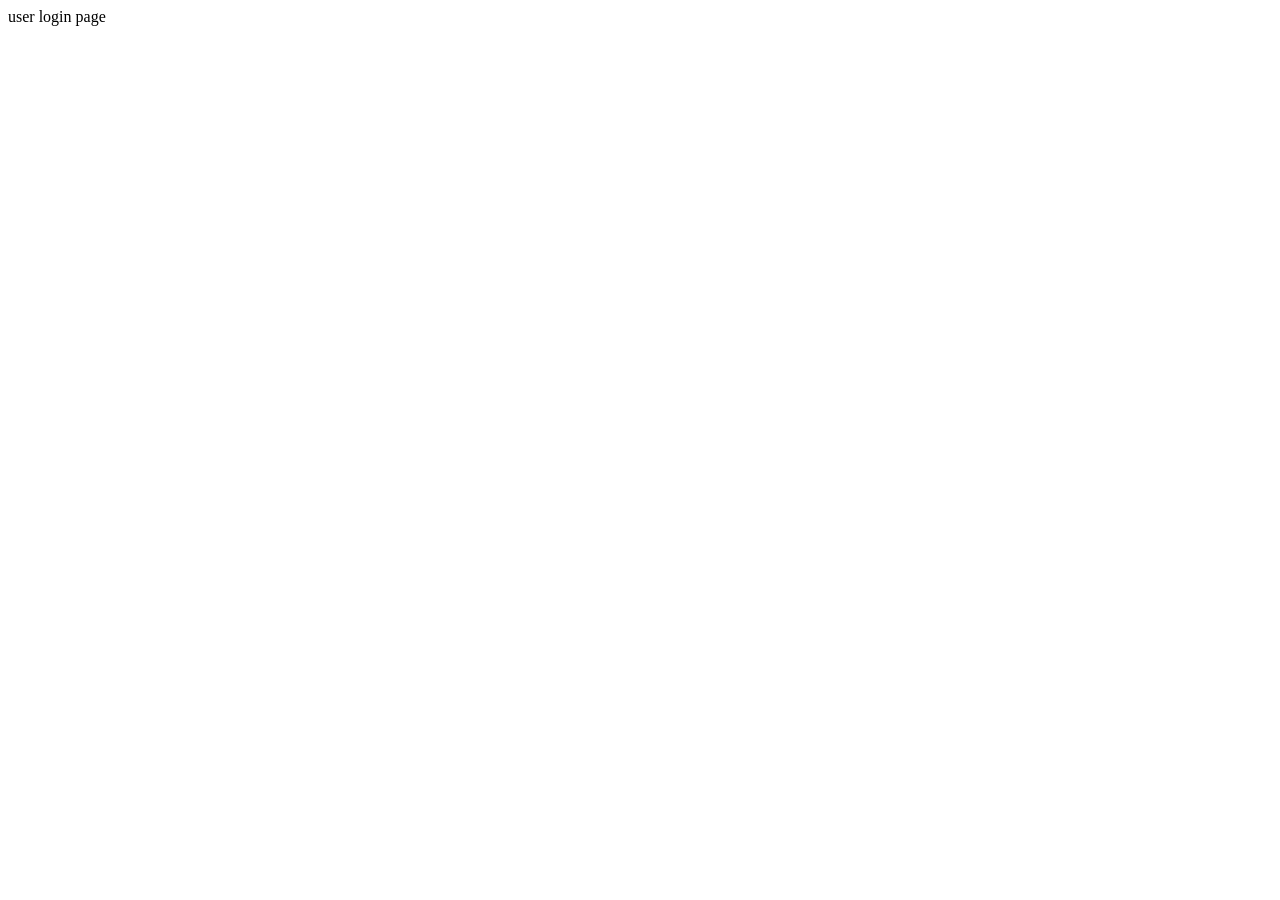
==== src/main/resources/templates/login.html @ 8327674e "更新shiro 更新shiro" ====
<!doctype html>
<html lang="en">
 <head>
  <meta charset="UTF-8">
  <meta name="Generator" content="EditPlus®">
  <meta name="Author" content="">
  <meta name="Keywords" content="">
  <meta name="Description" content="">
  <title>login</title>
 </head>
 <body>
  user login page
 </body>
</html>
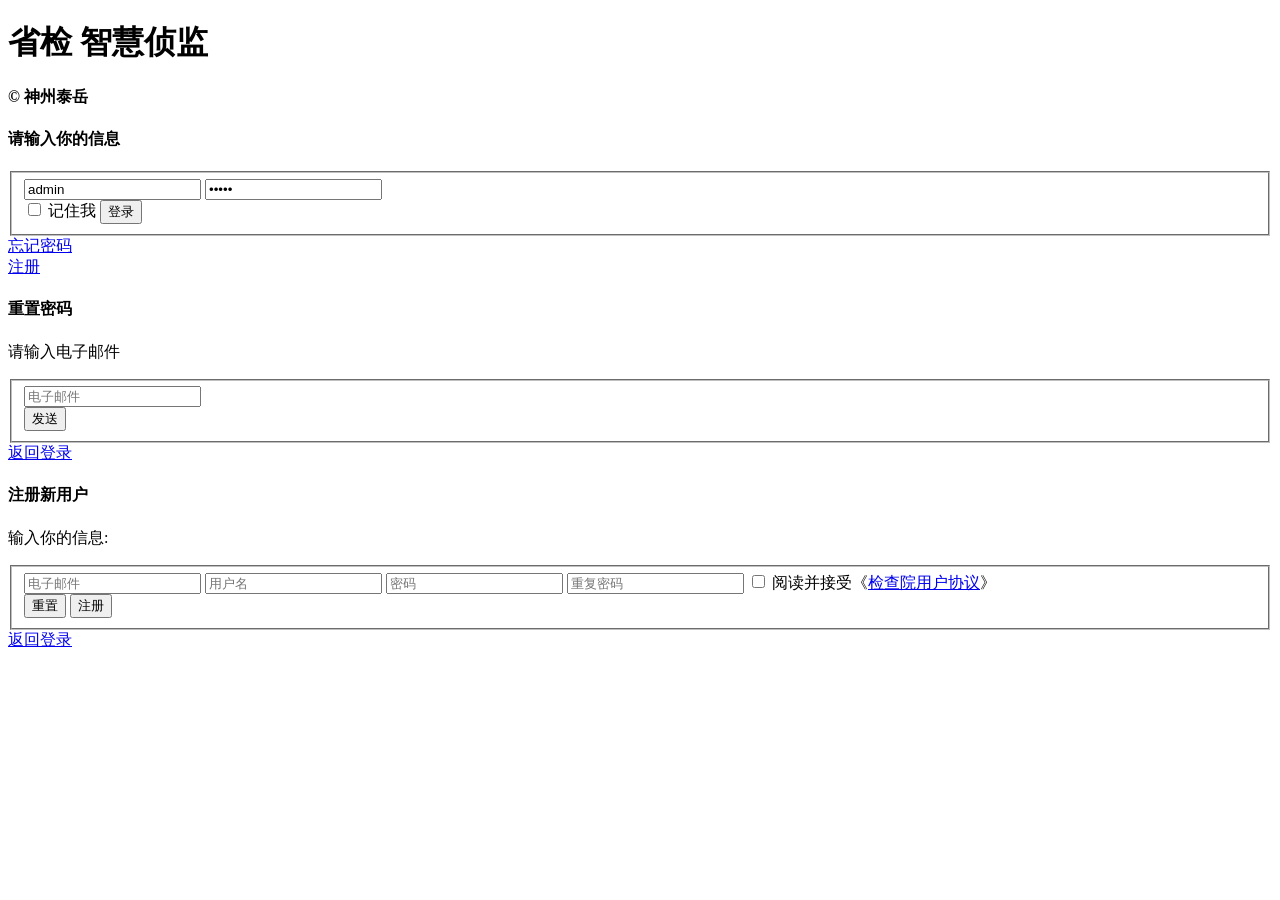
==== commit 604701f4: "add html add html" ====
--- a/src/main/resources/templates/login.html
+++ b/src/main/resources/templates/login.html
@@ -1,14 +1,266 @@
-<!doctype html>
+<!DOCTYPE html>
 <html lang="en">
- <head>
-  <meta charset="UTF-8">
-  <meta name="Generator" content="EditPlus®">
-  <meta name="Author" content="">
-  <meta name="Keywords" content="">
-  <meta name="Description" content="">
-  <title>login</title>
- </head>
- <body>
-  user login page
- </body>
+	<head>
+		<meta http-equiv="X-UA-Compatible" content="IE=edge,chrome=1" />
+		<meta charset="utf-8" />
+		<title>登录</title>
+
+		<meta name="description" content="User login page" />
+		<meta name="viewport" content="width=device-width, initial-scale=1.0, maximum-scale=1.0" />
+
+		<!-- bootstrap & fontawesome -->
+		<link rel="stylesheet" href="assets/css/bootstrap.min.css" />
+		<link rel="stylesheet" href="assets/font-awesome/4.5.0/css/font-awesome.min.css" />
+
+		<!-- text fonts -->
+		<link rel="stylesheet" href="assets/css/fonts.googleapis.com.css" />
+
+		<!-- ace styles -->
+		<link rel="stylesheet" href="assets/css/ace.min.css" />
+
+		<!--[if lte IE 9]>
+			<link rel="stylesheet" href="assets/css/ace-part2.min.css" />
+		<![endif]-->
+		<link rel="stylesheet" href="assets/css/ace-rtl.min.css" />
+
+		<!--[if lte IE 9]>
+		  <link rel="stylesheet" href="assets/css/ace-ie.min.css" />
+		<![endif]-->
+
+		<!-- HTML5shiv and Respond.js for IE8 to support HTML5 elements and media queries -->
+
+		<!--[if lte IE 8]>
+		<script src="assets/js/html5shiv.min.js"></script>
+		<script src="assets/js/respond.min.js"></script>
+		<![endif]-->
+	</head>
+
+	<body class="login-layout light-login">
+		<div class="main-container">
+			<div class="main-content">
+				<div class="row">
+					<div class="col-sm-10 col-sm-offset-1">
+						<div class="login-container">
+							<div class="center">
+								<h1>
+									<i class="ace-icon fa fa-desktop red"></i>
+									<span class="red">省检</span>
+									<span class="white grey" id="id-text2">智慧侦监</span>
+								</h1>
+								<h4 class="blue" id="id-company-text">&copy; 神州泰岳</h4>
+							</div>
+
+							<div class="space-6"></div>
+
+							<div class="position-relative">
+								<div id="login-box" class="login-box visible widget-box no-border">
+									<div class="widget-body">
+										<div class="widget-main">
+											<h4 class="header blue lighter bigger">
+												<i class="ace-icon fa fa-coffee green"></i>
+												请输入你的信息
+											</h4>
+
+											<div class="space-6"></div>
+
+											<form action="/login" method="post" id="loginForm" name="loginForm">
+												<fieldset>
+													<label class="block clearfix">
+														<span class="block input-icon input-icon-right">
+															<input type="text" class="form-control" name="userName" value="admin" placeholder="用户名" />
+															<i class="ace-icon fa fa-user"></i>
+														</span>
+													</label>
+
+													<label class="block clearfix">
+														<span class="block input-icon input-icon-right">
+															<input type="password" class="form-control" name="pwd" value="admin" placeholder="密码" />
+															<i class="ace-icon fa fa-lock"></i>
+														</span>
+													</label>
+
+													<div class="space"></div>
+
+													<div class="clearfix">
+														<label class="inline">
+															<input type="checkbox" class="ace" name="rememberme" />
+															<span class="lbl"> 记住我</span>
+														</label>
+
+														<button type="submit" class="width-35 pull-right btn btn-sm btn-primary">
+															<i class="ace-icon fa fa-key"></i>
+															<span class="bigger-110">登录</span>
+														</button>
+													</div>
+
+													<div class="space-4"></div>
+												</fieldset>
+											</form>
+											
+										</div><!-- /.widget-main -->
+
+										<div class="toolbar clearfix">
+											<div>
+												<a href="#" data-target="#forgot-box" class="forgot-password-link">
+													<i class="ace-icon fa fa-arrow-left"></i>
+													忘记密码
+												</a>
+											</div>
+
+											<div>
+												<a href="#" data-target="#signup-box" class="user-signup-link">
+													注册
+													<i class="ace-icon fa fa-arrow-right"></i>
+												</a>
+											</div>
+										</div>
+									</div><!-- /.widget-body -->
+								</div><!-- /.login-box -->
+
+								<div id="forgot-box" class="forgot-box widget-box no-border">
+									<div class="widget-body">
+										<div class="widget-main">
+											<h4 class="header red lighter bigger">
+												<i class="ace-icon fa fa-key"></i>
+												重置密码
+											</h4>
+
+											<div class="space-6"></div>
+											<p>
+												请输入电子邮件
+											</p>
+
+											<form>
+												<fieldset>
+													<label class="block clearfix">
+														<span class="block input-icon input-icon-right">
+															<input type="email" class="form-control" placeholder="电子邮件" />
+															<i class="ace-icon fa fa-envelope"></i>
+														</span>
+													</label>
+
+													<div class="clearfix">
+														<button type="button" class="width-35 pull-right btn btn-sm btn-danger">
+															<i class="ace-icon fa fa-lightbulb-o"></i>
+															<span class="bigger-110">发送</span>
+														</button>
+													</div>
+												</fieldset>
+											</form>
+										</div><!-- /.widget-main -->
+
+										<div class="toolbar center">
+											<a href="#" data-target="#login-box" class="back-to-login-link">
+												返回登录
+												<i class="ace-icon fa fa-arrow-right"></i>
+											</a>
+										</div>
+									</div><!-- /.widget-body -->
+								</div><!-- /.forgot-box -->
+
+								<div id="signup-box" class="signup-box widget-box no-border">
+									<div class="widget-body">
+										<div class="widget-main">
+											<h4 class="header green lighter bigger">
+												<i class="ace-icon fa fa-users blue"></i>
+												注册新用户
+											</h4>
+
+											<div class="space-6"></div>
+											<p> 输入你的信息: </p>
+
+											<form>
+												<fieldset>
+													<label class="block clearfix">
+														<span class="block input-icon input-icon-right">
+															<input type="email" class="form-control" placeholder="电子邮件" />
+															<i class="ace-icon fa fa-envelope"></i>
+														</span>
+													</label>
+
+													<label class="block clearfix">
+														<span class="block input-icon input-icon-right">
+															<input type="text" class="form-control" placeholder="用户名" />
+															<i class="ace-icon fa fa-user"></i>
+														</span>
+													</label>
+
+													<label class="block clearfix">
+														<span class="block input-icon input-icon-right">
+															<input type="password" class="form-control" placeholder="密码" />
+															<i class="ace-icon fa fa-lock"></i>
+														</span>
+													</label>
+
+													<label class="block clearfix">
+														<span class="block input-icon input-icon-right">
+															<input type="password" class="form-control" placeholder="重复密码" />
+															<i class="ace-icon fa fa-retweet"></i>
+														</span>
+													</label>
+
+													<label class="block">
+														<input type="checkbox" class="ace" />
+														<span class="lbl">
+															阅读并接受《<a href="#">检查院用户协议</a>》
+														</span>
+													</label>
+
+													<div class="space-24"></div>
+
+													<div class="clearfix">
+														<button type="reset" class="width-30 pull-left btn btn-sm">
+															<i class="ace-icon fa fa-refresh"></i>
+															<span class="bigger-110">重置</span>
+														</button>
+														<button type="button" class="width-65 pull-right btn btn-sm btn-success">
+															<span class="bigger-110">注册</span>
+															<i class="ace-icon fa fa-arrow-right icon-on-right"></i>
+														</button>
+													</div>
+												</fieldset>
+											</form>
+										</div>
+
+										<div class="toolbar center">
+											<a href="#" data-target="#login-box" class="back-to-login-link">
+												<i class="ace-icon fa fa-arrow-left"></i>
+												返回登录
+											</a>
+										</div>
+									</div><!-- /.widget-body -->
+								</div><!-- /.signup-box -->
+							</div><!-- /.position-relative -->
+						</div>
+					</div><!-- /.col -->
+				</div><!-- /.row -->
+			</div><!-- /.main-content -->
+		</div><!-- /.main-container -->
+
+		<!-- basic scripts -->
+
+		<!--[if !IE]> -->
+		<script src="assets/js/jquery-2.1.4.min.js"></script>
+
+		<!-- <![endif]-->
+
+		<!--[if IE]>
+<script src="assets/js/jquery-1.11.3.min.js"></script>
+<![endif]-->
+		<script type="text/javascript">
+			if('ontouchstart' in document.documentElement) document.write("<script src='assets/js/jquery.mobile.custom.min.js'>"+"<"+"/script>");
+		</script>
+
+		<!-- inline scripts related to this page -->
+		<script type="text/javascript">
+			jQuery(function($) {
+			 $(document).on('click', '.toolbar a[data-target]', function(e) {
+				e.preventDefault();
+				var target = $(this).data('target');
+				$('.widget-box.visible').removeClass('visible');//hide others
+				$(target).addClass('visible');//show target
+			 });
+			});
+		</script>
+	</body>
 </html>
